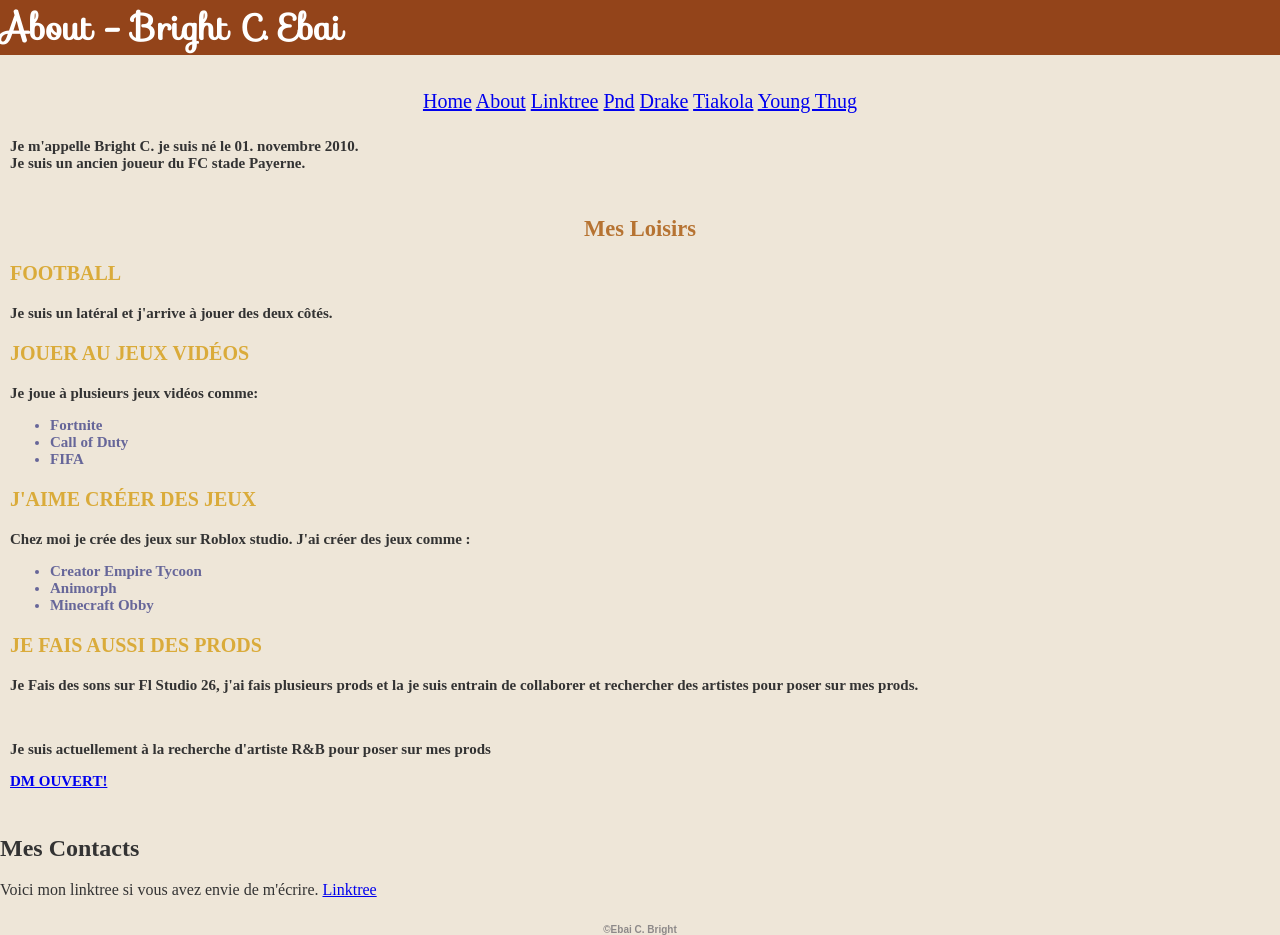
==== about.html @ 87a434cb "updates" ====
<!DOCTYPE html>
<html>
    <head>
        <meta charset="UTF-8">
        <link rel="stylesheet" href="me.css">
        <link rel="stylesheet" href="https://fonts.googleapis.com/css?family=Sofia">
        <style >
            main {
                font-family: "Time New Roman";
            }
            div main{margin: 100px;
            border: 1px solid #4CAF50;
            }
        </style>
    </head>
    <body>
        <header>
                <h1> About - Bright C. Ebai </h1>
                    <nav id="lien">
                        <a href="home.html">Home</a>
                        <a href="about.html">About</a>
                        <a href="https://linktr.ee/prodbybrightlab">Linktree</a>
                        <a href="https://fr.wikipedia.org/wiki/PartyNextDoor">Pnd</a>
                        <a href="https://fr.wikipedia.org/wiki/Drake_(rappeur)">Drake</a>
                        <a href="https://fr.wikipedia.org/wiki/Tiakola">Tiakola</a>
                        <a href="https://fr.wikipedia.org/wiki/Young_Thug">Young Thug</a>
                    </nav>
        </header>
        <main>
            <div id="intro">
                    <p>
                        Je m'appelle Bright C. je suis né le 01. novembre 2010.<br>
                        Je suis un ancien joueur du FC stade Payerne.
                    </p>
            </div>
            <div id="loisirs">
                <h2>Mes Loisirs</h2>
                <h3>FOOTBALL</h3>
                <P>Je suis un latéral et j'arrive à jouer des deux côtés.</P>
                <h3>JOUER AU JEUX VIDÉOS</h3>
                <p >Je joue à plusieurs jeux vidéos comme:<br>
                <ul>
                    <li>Fortnite</li>
                    <li>Call  of Duty</li>
                    <li>FIFA</li>
                </ul>    
                </p>
                <h3>J'AIME CRÉER DES JEUX</h3>
                <p>Chez moi je crée des jeux sur Roblox studio. J'ai créer des jeux comme :<br>
                <ul>
                    <li>
                        Creator Empire Tycoon
                    </li>
                    <li>
                        Animorph
                    </li>
                    <li>
                        Minecraft Obby
                    </li>
                </ul>
                </p>
                <h3>JE FAIS AUSSI DES PRODS</h3>
                <P>Je Fais des sons sur Fl Studio 26, j'ai fais plusieurs prods et la je suis entrain de collaborer et rechercher des artistes pour poser sur mes prods.
                </P><br>
                <p>Je suis actuellement à la recherche d'artiste R&B pour poser sur mes prods</p>
                <p id="dm"><strog><a href="https://www.tiktok.com/@prodbybrightlab?_r=1&_t=zn-946mndayczw">DM OUVERT!</a></strog></p>
            </div>
            <div id="lien">
                <h2>Mes Contacts</h2>
                Voici mon linktree si vous avez envie de m'écrire.
                <a href="https://linktr.ee/prodbybrightlab">Linktree</a>
            </div>
        </main>
    </body>
    <footer>
        ©Ebai C. Bright
    </footer>
</html>
---- me.css ----
body {
    font-family: Arial, sans-serif;
    background-color: #EEE6D8;
    color: #333333;
    margin: 0;
}
head {
    background-color: #2d6a4f;
    color: white;
    padding: 20px;
}
h1 {
    margin: 0;
    font-size: 35px;
    font-family: "Sofia";
    color: white;
    background-color: #93441A;

}
nav {
    margin-top: 25px;
    padding: 10px;
    font-size: 20px;
    text-align: center;
    font-family: "Boucherie Block";
}
#intro {
    font-weight: bold;
    padding-left: 10px;
    font-size: 15px;
}
#loisirs {
    font-weight: bold;
    padding: 10px;
    font-size: 15px;
}
#loisirs h2 {
    text-align: center;
    color: #B67332;
}
#loisirs h3 {
    text-align: left;
    font-size: 20px;
    color: #DAAB3A;
}
#loisirs p {
    text-align: left;
    font-size: 15px;
}
#loisirs li {
    color: rgb(102, 102, 153);
    ol.c {list-style-type: upper-roman;}
}
#lien {
    text-decoration-line: none;
    a:hover {
        color: rgb(56, 163, 145);
        text-decoration: none;
    }
}
#dm{
    a:hover {
    color: rgb(93, 187, 105);
    text-decoration: none;
    
    }
}
footer {
    margin-top: 25px;
    font-weight: bold;
    text-align: center;
    font-size: 10px;
    color: rgb(141, 137, 137);
}
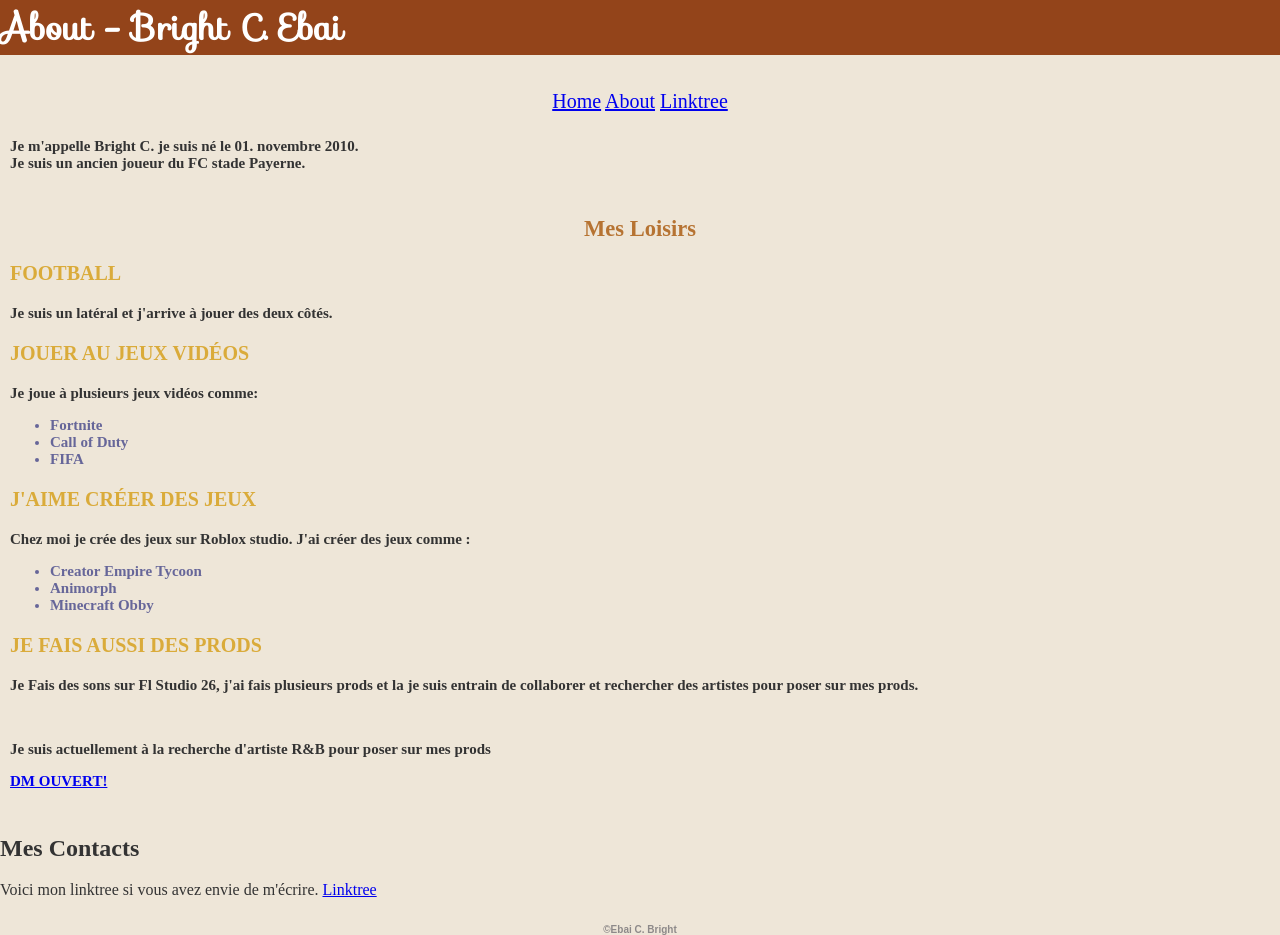
==== commit d7599928: "updates" ====
--- a/about.html
+++ b/about.html
@@ -20,10 +20,10 @@
                         <a href="home.html">Home</a>
                         <a href="about.html">About</a>
                         <a href="https://linktr.ee/prodbybrightlab">Linktree</a>
-                        <a href="https://fr.wikipedia.org/wiki/PartyNextDoor">Pnd</a>
+                        <!-- <a href="https://fr.wikipedia.org/wiki/PartyNextDoor">Pnd</a>
                         <a href="https://fr.wikipedia.org/wiki/Drake_(rappeur)">Drake</a>
                         <a href="https://fr.wikipedia.org/wiki/Tiakola">Tiakola</a>
-                        <a href="https://fr.wikipedia.org/wiki/Young_Thug">Young Thug</a>
+                        <a href="https://fr.wikipedia.org/wiki/Young_Thug">Young Thug</a> -->
                     </nav>
         </header>
         <main>
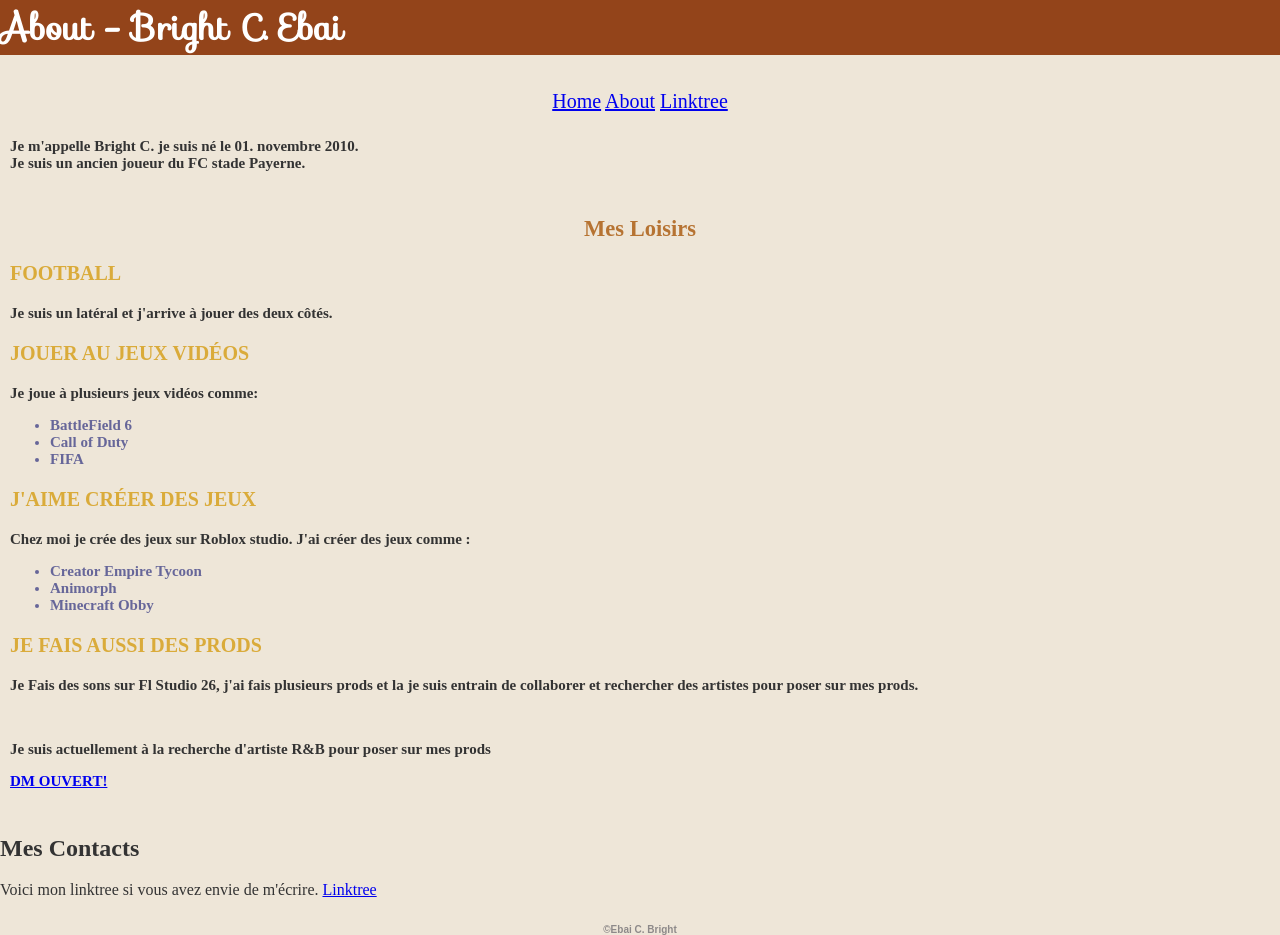
==== commit dda895f3: "update home page" ====
--- a/about.html
+++ b/about.html
@@ -1,78 +1,86 @@
 <!DOCTYPE html>
 <html>
-    <head>
-        <meta charset="UTF-8">
-        <link rel="stylesheet" href="me.css">
-        <link rel="stylesheet" href="https://fonts.googleapis.com/css?family=Sofia">
-        <style >
-            main {
-                font-family: "Time New Roman";
-            }
-            div main{margin: 100px;
+
+<head>
+    <meta charset="UTF-8">
+    <link rel="stylesheet" href="me.css">
+    <link rel="stylesheet" href="https://fonts.googleapis.com/css?family=Sofia">
+    <style>
+        main {
+            font-family: "Time New Roman";
+        }
+
+        div main {
+            margin: 100px;
             border: 1px solid #4CAF50;
-            }
-        </style>
-    </head>
-    <body>
-        <header>
-                <h1> About - Bright C. Ebai </h1>
-                    <nav id="lien">
-                        <a href="home.html">Home</a>
-                        <a href="about.html">About</a>
-                        <a href="https://linktr.ee/prodbybrightlab">Linktree</a>
-                        <!-- <a href="https://fr.wikipedia.org/wiki/PartyNextDoor">Pnd</a>
+        }
+    </style>
+</head>
+
+<body>
+    <header>
+        <h1> About - Bright C. Ebai </h1>
+        <nav id="lien">
+            <a href="home.html">Home</a>
+            <a href="about.html">About</a>
+            <a href="https://linktr.ee/prodbybrightlab">Linktree</a>
+            <!-- <a href="https://fr.wikipedia.org/wiki/PartyNextDoor">Pnd</a>
                         <a href="https://fr.wikipedia.org/wiki/Drake_(rappeur)">Drake</a>
                         <a href="https://fr.wikipedia.org/wiki/Tiakola">Tiakola</a>
                         <a href="https://fr.wikipedia.org/wiki/Young_Thug">Young Thug</a> -->
-                    </nav>
-        </header>
-        <main>
-            <div id="intro">
-                    <p>
-                        Je m'appelle Bright C. je suis né le 01. novembre 2010.<br>
-                        Je suis un ancien joueur du FC stade Payerne.
-                    </p>
-            </div>
-            <div id="loisirs">
-                <h2>Mes Loisirs</h2>
-                <h3>FOOTBALL</h3>
-                <P>Je suis un latéral et j'arrive à jouer des deux côtés.</P>
-                <h3>JOUER AU JEUX VIDÉOS</h3>
-                <p >Je joue à plusieurs jeux vidéos comme:<br>
-                <ul>
-                    <li>Fortnite</li>
-                    <li>Call  of Duty</li>
-                    <li>FIFA</li>
-                </ul>    
-                </p>
-                <h3>J'AIME CRÉER DES JEUX</h3>
-                <p>Chez moi je crée des jeux sur Roblox studio. J'ai créer des jeux comme :<br>
-                <ul>
-                    <li>
-                        Creator Empire Tycoon
-                    </li>
-                    <li>
-                        Animorph
-                    </li>
-                    <li>
-                        Minecraft Obby
-                    </li>
-                </ul>
-                </p>
-                <h3>JE FAIS AUSSI DES PRODS</h3>
-                <P>Je Fais des sons sur Fl Studio 26, j'ai fais plusieurs prods et la je suis entrain de collaborer et rechercher des artistes pour poser sur mes prods.
-                </P><br>
-                <p>Je suis actuellement à la recherche d'artiste R&B pour poser sur mes prods</p>
-                <p id="dm"><strog><a href="https://www.tiktok.com/@prodbybrightlab?_r=1&_t=zn-946mndayczw">DM OUVERT!</a></strog></p>
-            </div>
-            <div id="lien">
-                <h2>Mes Contacts</h2>
-                Voici mon linktree si vous avez envie de m'écrire.
-                <a href="https://linktr.ee/prodbybrightlab">Linktree</a>
-            </div>
-        </main>
-    </body>
-    <footer>
-        ©Ebai C. Bright
-    </footer>
+        </nav>
+    </header>
+    <main>
+        <div id="intro">
+            <p>
+                Je m'appelle Bright C. je suis né le 01. novembre 2010.<br>
+                Je suis un ancien joueur du FC stade Payerne.
+            </p>
+        </div>
+        <div id="loisirs">
+            <h2>Mes Loisirs</h2>
+            <h3>FOOTBALL</h3>
+            <P>Je suis un latéral et j'arrive à jouer des deux côtés.</P>
+            <h3>JOUER AU JEUX VIDÉOS</h3>
+            <p>Je joue à plusieurs jeux vidéos comme:<br>
+            <ul>
+                <li>BattleField 6</li>
+                <li>Call of Duty</li>
+                <li>FIFA</li>
+            </ul>
+            </p>
+            <h3>J'AIME CRÉER DES JEUX</h3>
+            <p>Chez moi je crée des jeux sur Roblox studio. J'ai créer des jeux comme :<br>
+            <ul>
+                <li>
+                    Creator Empire Tycoon
+                </li>
+                <li>
+                    Animorph
+                </li>
+                <li>
+                    Minecraft Obby
+                </li>
+            </ul>
+            </p>
+            <h3>JE FAIS AUSSI DES PRODS</h3>
+            <P>Je Fais des sons sur Fl Studio 26, j'ai fais plusieurs prods et la je suis entrain de collaborer et
+                rechercher des artistes pour poser sur mes prods.
+            </P><br>
+            <p>Je suis actuellement à la recherche d'artiste R&B pour poser sur mes prods</p>
+            <p id="dm">
+                <strog><a href="https://www.tiktok.com/@prodbybrightlab?_r=1&_t=zn-946mndayczw">DM OUVERT!</a></strog>
+            </p>
+        </div>
+        <div id="lien">
+            <h2>Mes Contacts</h2>
+            Voici mon linktree si vous avez envie de m'écrire.
+            <a href="https://linktr.ee/prodbybrightlab">Linktree</a>
+        </div>
+    </main>
+</body>
+<footer>
+    ©Ebai C. Bright
+</footer>
+
 </html>
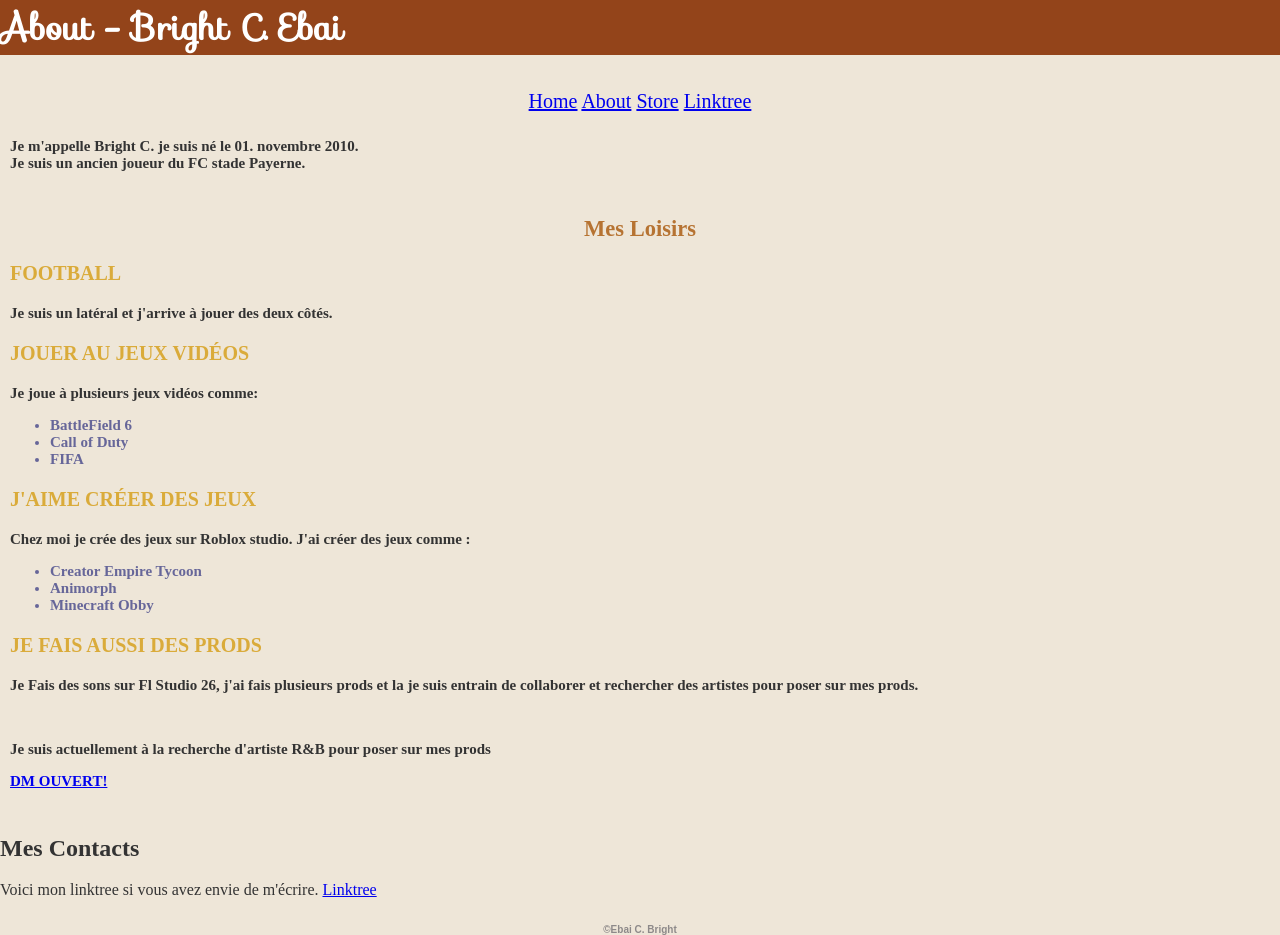
==== commit 7b92a0c2: "updt link to store" ====
--- a/about.html
+++ b/about.html
@@ -23,6 +23,7 @@
         <nav id="lien">
             <a href="home.html">Home</a>
             <a href="about.html">About</a>
+            <a href="store.html">Store</a>
             <a href="https://linktr.ee/prodbybrightlab">Linktree</a>
             <!-- <a href="https://fr.wikipedia.org/wiki/PartyNextDoor">Pnd</a>
                         <a href="https://fr.wikipedia.org/wiki/Drake_(rappeur)">Drake</a>
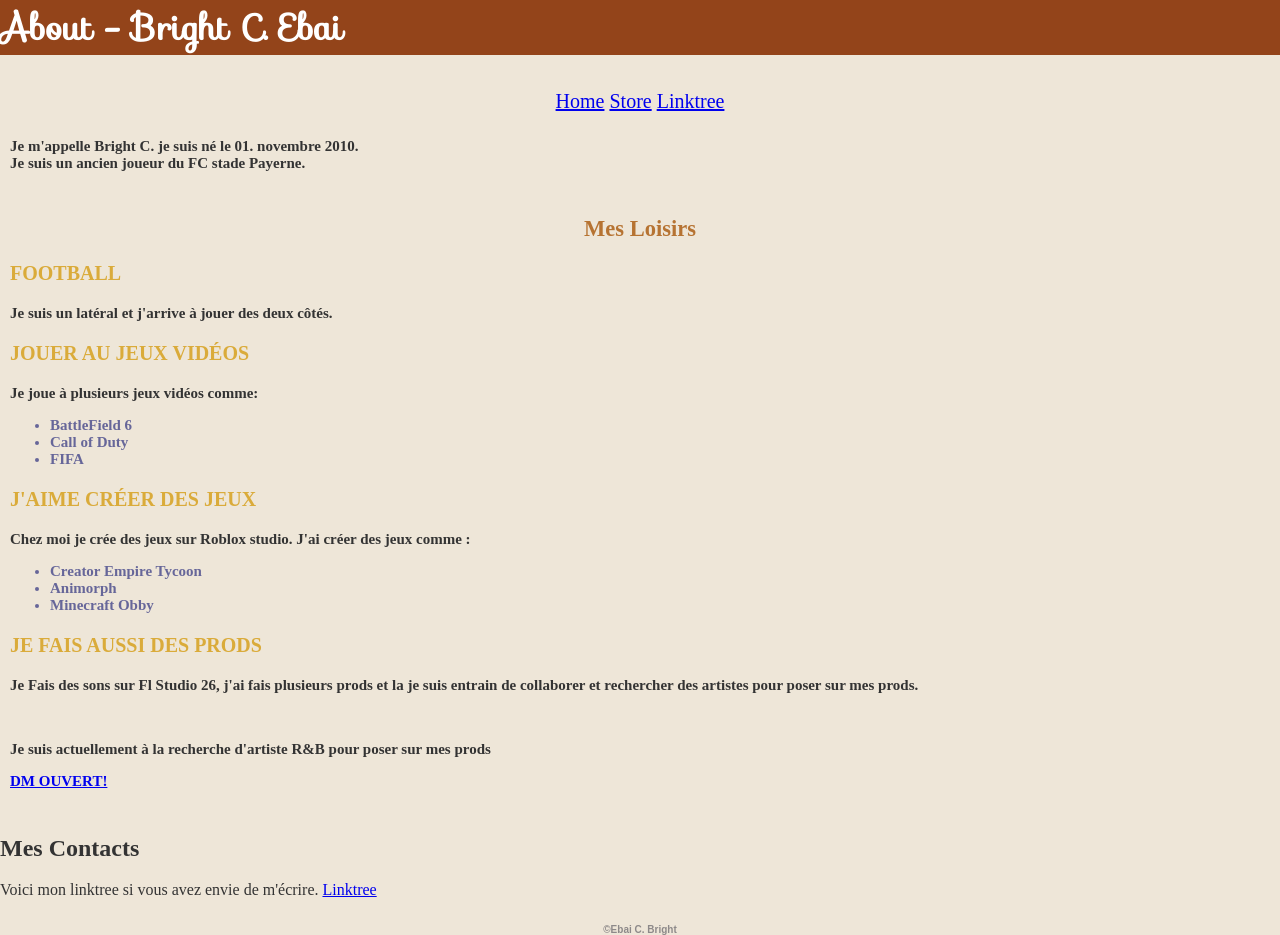
==== commit 16ad1983: "updt naming" ====
--- a/about.html
+++ b/about.html
@@ -21,8 +21,7 @@
     <header>
         <h1> About - Bright C. Ebai </h1>
         <nav id="lien">
-            <a href="home.html">Home</a>
-            <a href="about.html">About</a>
+            <a href="index.html">Home</a>
             <a href="store.html">Store</a>
             <a href="https://linktr.ee/prodbybrightlab">Linktree</a>
             <!-- <a href="https://fr.wikipedia.org/wiki/PartyNextDoor">Pnd</a>
